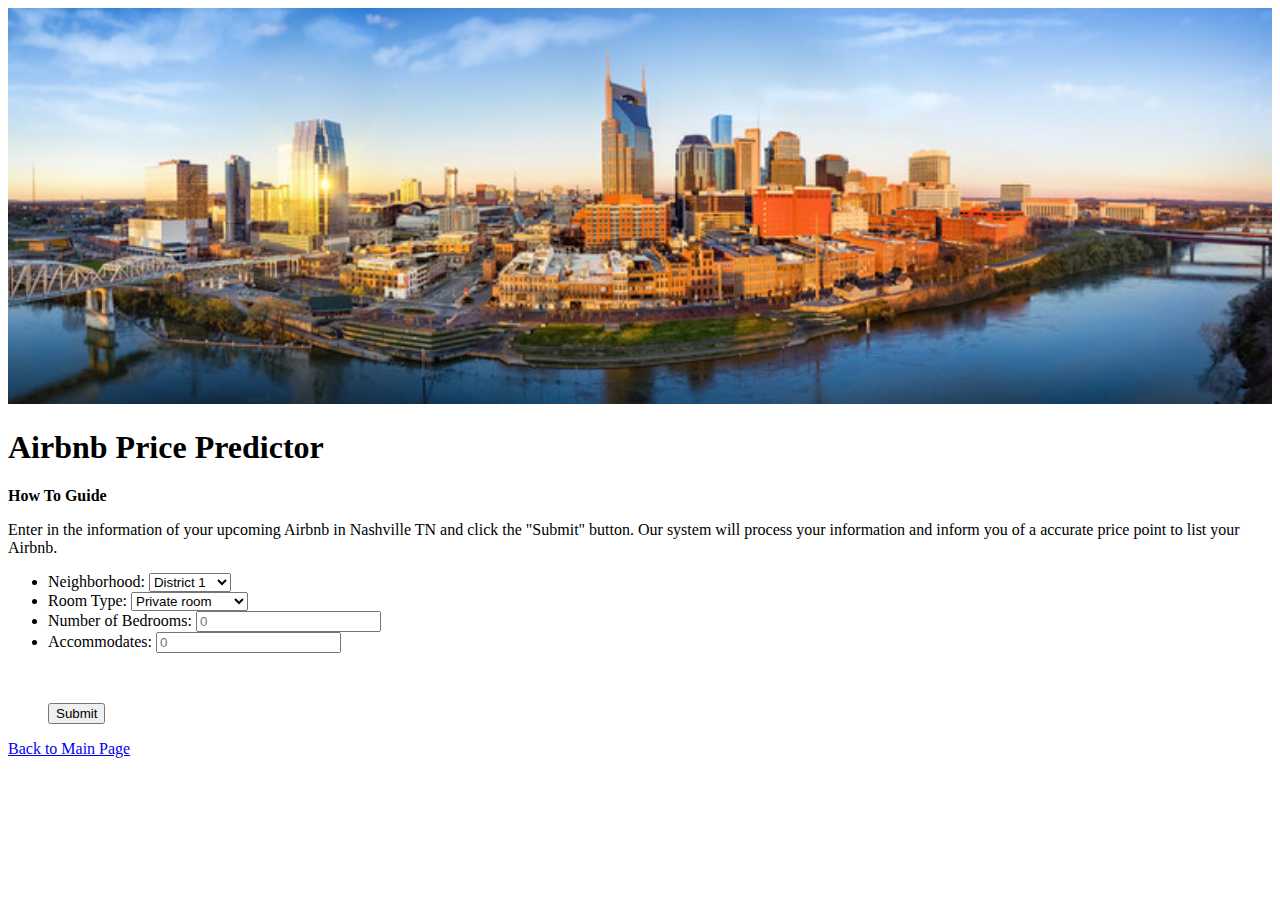
==== Website/predictor.html @ 06aee731 "Updated html in new file, added file for JS script" ====
<!DOCTYPE html PUBLIC "-//W3C//DTD XHTML 1.0 Strict//EN" "http://www.w3.org/TR/xhtml1/DTD/xhtml1-strict.dtd">
<html xmlns="http://www.w3.org/1999/xhtml">
<head>
<title>1 Column - fw-4-1-col</title>
<meta http-equiv="Content-Type" content="text/html; charset=iso-8859-1" />
<link rel="stylesheet" type="text/css" href="static/CSS/styles2.css" />
</head>
<body>
<!-- Begin Wrapper -->
<div id="wrapper">
  <!-- Begin Header -->
  <img src="static/Images/Skyline.jpg" alt="banner" style="width:100%;">
  <div class="centered" id="header"><h1>Airbnb Price Predictor</h1></div>
  <!-- End Header -->
  <!-- Begin Naviagtion -->
  <div id="navigation"><b> How To Guide </b> 
    <p id="explanation"> Enter in the information of your upcoming Airbnb in Nashville TN and click the "Submit" button. Our system will process your information and inform you of a accurate price point to list your Airbnb.</p>
  </div>
  <!-- End Naviagtion -->
  <!-- Begin Content -->
  <div id="content">
    <div id="filter">
        <form method="POST" action="../Website_edit/static/JS/predictor.js" onsubmit="return getUserInput()">
            <ul class="list">
                <li class="object_neighborhood">
                    <label for="neighborhood">Neighborhood:</label>
                    <select name="neighborhood" id="neighborhood">
                        <option value="District 1">District 1</option>
                        <option value="District 2">District 2</option>
                        <option value="District 3">District 3</option>
                        <option value="District 4">District 4</option>
                        <option value="District 5">District 5</option>
                        <option value="District 6">District 6</option>
                        <option value="District 7">District 7</option>
                        <option value="District 8">District 8</option>
                        <option value="District 9">District 9</option>
                        <option value="District 10">District 10</option>
                        <option value="District 11">District 11</option>
                        <option value="District 12">District 12</option>
                        <option value="District 13">District 13</option>
                        <option value="District 14">District 14</option>
                        <option value="District 15">District 15</option>
                        <option value="District 16">District 16</option>
                        <option value="District 17">District 17</option>
                        <option value="District 18">District 18</option>
                        <option value="District 19">District 19</option>
                        <option value="District 20">District 20</option>
                        <option value="District 21">District 21</option>
                        <option value="District 22">District 22</option>
                        <option value="District 23">District 23</option>
                        <option value="District 24">District 24</option>
                        <option value="District 25">District 25</option>
                        <option value="District 26">District 26</option>
                        <option value="District 27">District 27</option>
                        <option value="District 28">District 28</option>
                        <option value="District 29">District 29</option>
                        <option value="District 30">District 30</option>
                        <option value="District 31">District 31</option>
                        <option value="District 32">District 32</option>
                    </select>
                </li>
                <li class="object_room_type">
                    <label for="Room Type">Room Type:</label>
                    <select name="room_type" id="room_type">
                        <option value="private_room">Private room</option>
                        <option value="entire_home">Entire home/apt</option>
                        <option value="hotel">Hotel room</option>
                        <option value="shared">Shared room</option>
                    </select>
                </li>
                <li class="object_bed_rooms">
                    <label>Number of Bedrooms:</label>
                    <input id="bed_rooms" type="text" maxlength="2" class="selection" placeholder="0" />
                </li>
                <li class="object_accommodates">
                    <label>Accommodates:</label>
                    <input id="accommodates" type="text" maxlength="2" class="selection" placeholder="0" />
                </li>
                <script src="../Website_edit/static/JS/predictor.js">
                    //save list results as variables
                    function getUserInput() {
                        var neighborhoodField = document.getElementById('neighborhood').value;
                        var room_typeField = document.getElementById('Room Type').value;
                        var bed_roomsField = document.getElementById('bed_rooms').value;
                        var accommodatesField = document.getElementById('accommodates').value;
        
                        if (bed_roomsField.length < 1 || accommodatesField.length < 1) {
                            result.textContent = 'Number of Bedrooms and Accommodates must contain a number';
                            //alert('Number of Bedrooms and Accommodates must contain a number');
                        } else { 
                            return alert("it works")
                        }
                    }
        
                    //activate ML file
        
                    //send results to webpage
                        //alert("The target price for your Airbnb should be" + [ML_result])
        
                </script>
            <p>&nbsp</p>
            <!-- Add a button to activate scraping script -->
            <button onclick="getUserInput()">Submit</button>
            </ul>
        </form>
    </div>
  </div>
  <!-- End Content -->
  <!-- Begin Footer -->
  <div id="footer"><a href="Main_Page"> Back to Main Page </a></div>
  <!-- End Footer -->
 </div>
<!-- End Wrapper -->
</body>
</html>
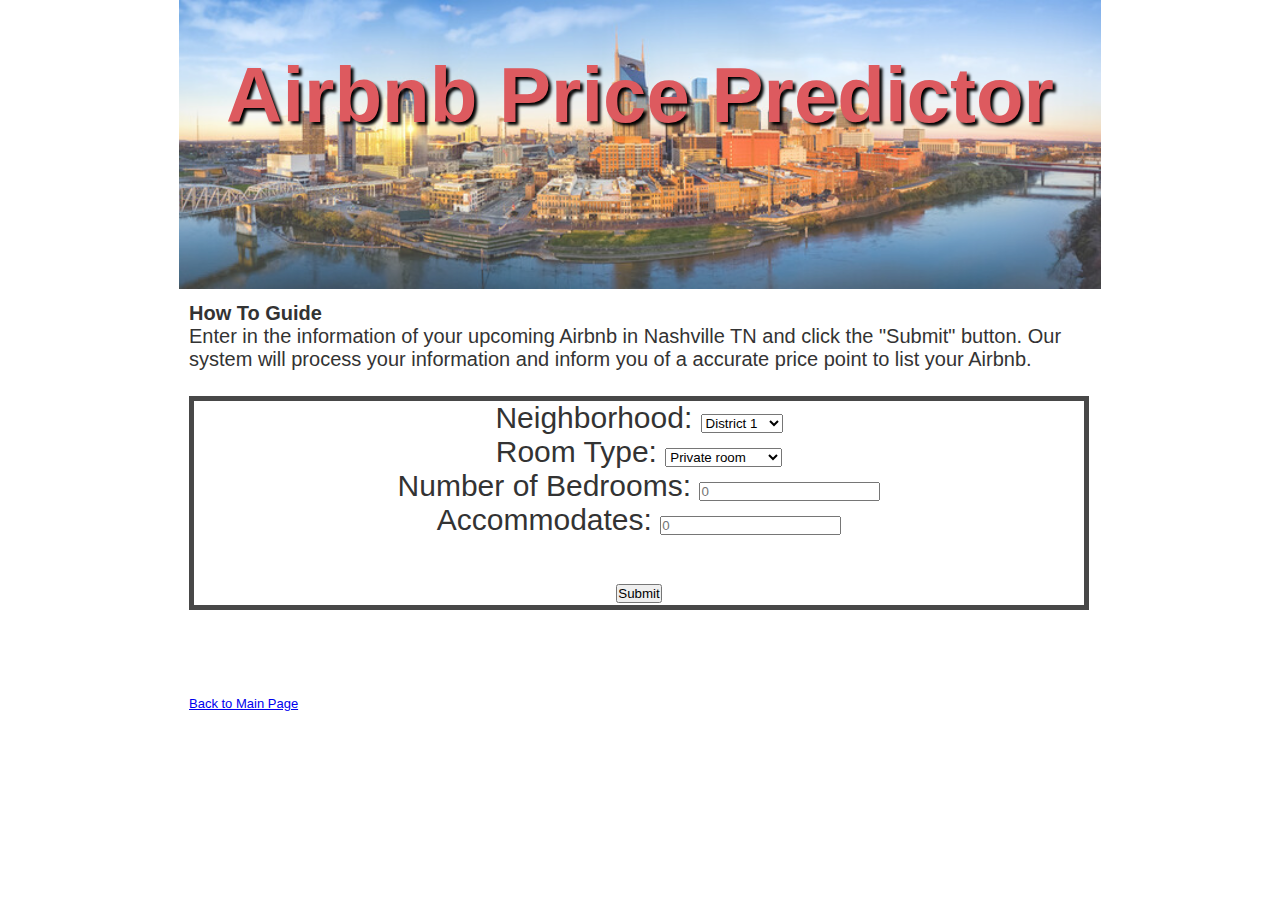
==== commit 4d2750c3: "Updated HTML files and PPT" ====
--- a/Website/predictor.html
+++ b/Website/predictor.html
@@ -3,7 +3,7 @@
 <head>
 <title>1 Column - fw-4-1-col</title>
 <meta http-equiv="Content-Type" content="text/html; charset=iso-8859-1" />
-<link rel="stylesheet" type="text/css" href="static/CSS/styles2.css" />
+<link rel="stylesheet" type="text/css" href="static/CSS/styles.css" />
 </head>
 <body>
 <!-- Begin Wrapper -->
@@ -20,7 +20,7 @@
   <!-- Begin Content -->
   <div id="content">
     <div id="filter">
-        <form method="POST" action="../Website_edit/static/JS/predictor.js" onsubmit="return getUserInput()">
+        <form method="POST" action="../Website/static/JS/predictor.js" onsubmit="return getUserInput()">
             <ul class="list">
                 <li class="object_neighborhood">
                     <label for="neighborhood">Neighborhood:</label>
@@ -70,13 +70,13 @@
                 </li>
                 <li class="object_bed_rooms">
                     <label>Number of Bedrooms:</label>
-                    <input id="bed_rooms" type="text" maxlength="2" class="selection" placeholder="0" />
+                    <input id="bed_rooms" type="number" maxlength="2" class="selection" placeholder="0" />
                 </li>
                 <li class="object_accommodates">
                     <label>Accommodates:</label>
-                    <input id="accommodates" type="text" maxlength="2" class="selection" placeholder="0" />
+                    <input id="accommodates" type="number" maxlength="2" class="selection" placeholder="0" />
                 </li>
-                <script src="../Website_edit/static/JS/predictor.js">
+                <script src="../Website/static/JS/predictor.js">
                     //save list results as variables
                     function getUserInput() {
                         var neighborhoodField = document.getElementById('neighborhood').value;
@@ -88,6 +88,7 @@
                             result.textContent = 'Number of Bedrooms and Accommodates must contain a number';
                             //alert('Number of Bedrooms and Accommodates must contain a number');
                         } else { 
+                            //activate ML file
                             return alert("it works")
                         }
                     }
--- a/Website/static/CSS/styles.css
+++ b/Website/static/CSS/styles.css
@@ -0,0 +1,63 @@
+* { padding: 0; margin: 0; }
+
+html {background-color: #FFFFFF;}
+
+body {
+ font-family: Arial, Helvetica, sans-serif;
+ font-size: 13px;
+}
+#wrapper { 
+ margin: 0 auto;
+ width: 922px;
+}
+#header {
+ width: 900px;
+ font-size: 3em;
+ color: #DD5A5f;
+ text-shadow: 3px 3px 3px #000000;
+ text-align: center;
+ padding: 10px;
+ height: 100px;
+ margin: 10px 0px 5px 0px;
+ background: rgba(100, 100, 100, 00);
+}
+img {
+    opacity: 0.8;
+  }
+.centered {
+	position: absolute;
+	top: 10%;
+	left: 50%;
+	transform: translate(-50%, -50%);
+}
+#navigation {
+ width: 900px;
+ color: #333;
+ font-size: 20px;
+ padding: 10px;
+ margin: 0px 0px 5px 0px;
+ background-color: rgba(100, 100, 100, 00);
+}
+#content { 
+ width: 900px;
+ color: #333;
+ background: rgba(100, 100, 100, 00);
+ margin: 0px 0px 5px 0px;
+ padding: 10px;
+ height: 275px;
+}
+#filter ul {
+    font-size:30px;
+    border: #484848 5px solid;
+	padding: 0;
+	margin: 0;
+    text-align: center;
+	list-style: none;
+}
+#footer { 
+ width: 900px;
+ color: #333;
+ background-color: rgba(100, 100, 100, 00);
+ margin: 0px 0px 10px 0px;
+ padding: 10px;
+}